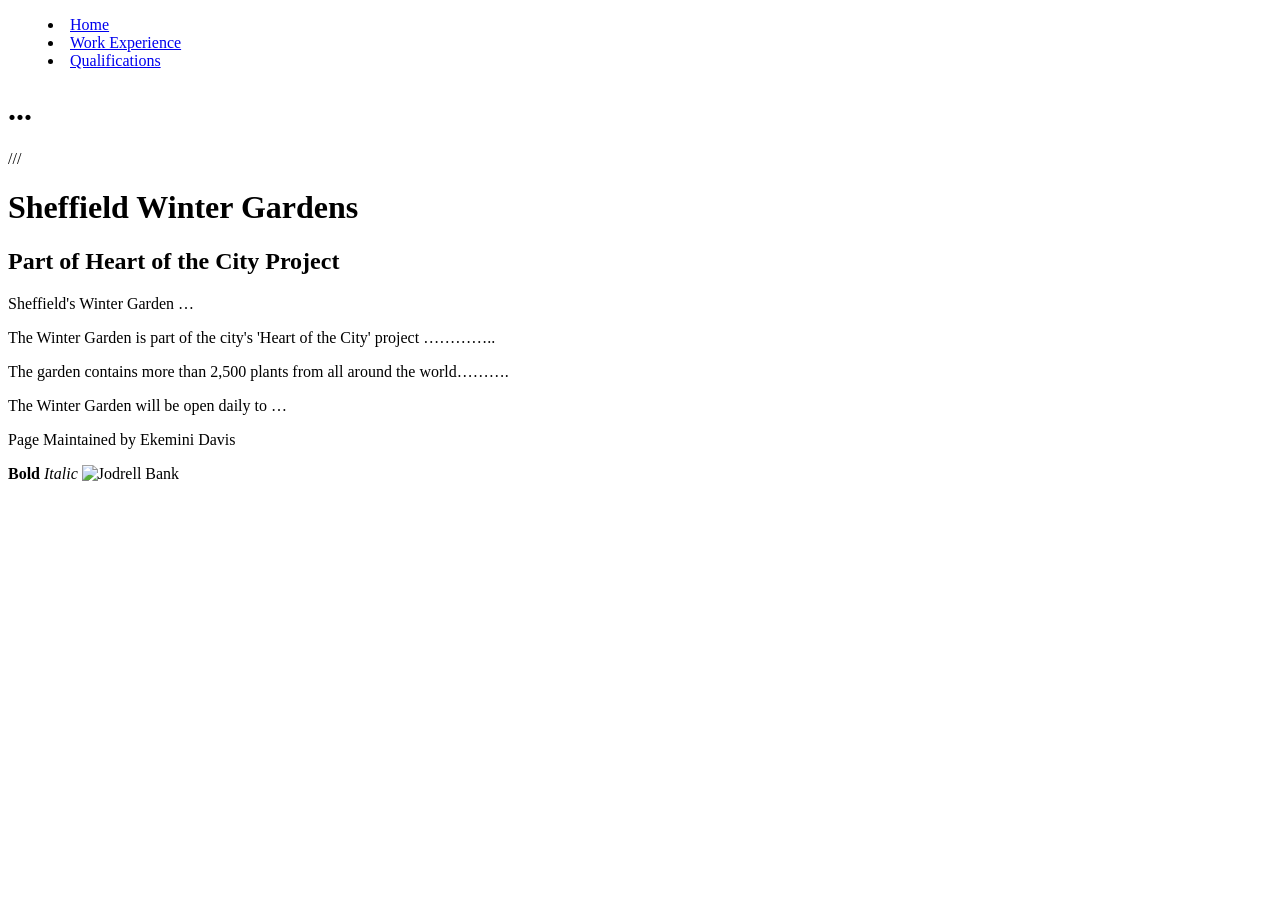
==== html/index.html @ dcbf1b5f "Day01continues" ====
<!DOCTYPE html>
 <html>
    <head>
        <meta charset="UTF-8">
        <link rel="stylesheet" href="css/style.css">
        <link rel="stylesheet" href="js/script.js">
        <title>Cantor College</title>
        <menu>
            <li><a href="index.html">Home</a></li>
            <li><a href="workExperience.html">Work Experience</a></li>
            <li><a href="qualifications.html">Qualifications</a></li>
        </menu>
    </head>
    <body>
        <h1> ... </h1>
        <p> /// </p>
        <div class="container">
<div class="header">
    <h1>Sheffield Winter Gardens</h1>
    <h2>Part of Heart of the City Project</h2>
</div>
<div class="content">
    <p> Sheffield's Winter Garden … </p>
    <p> The Winter Garden is part of the city's 'Heart of the City' project …………..</p>
    <p>The garden contains more than 2,500 plants from all around the world……….</p>
    <p>The Winter Garden will be open daily to … </p>
</div>
<div id="footer">
    <p>Page Maintained by Ekemini Davis</p>
</div>
</div>
        <p>
            <b> Bold </b>
            <i> Italic </i>
            <img src="images/dishOne.jpg" width="900" height="200" alt="Jodrell Bank">
        </p>
    </body>
 </html>
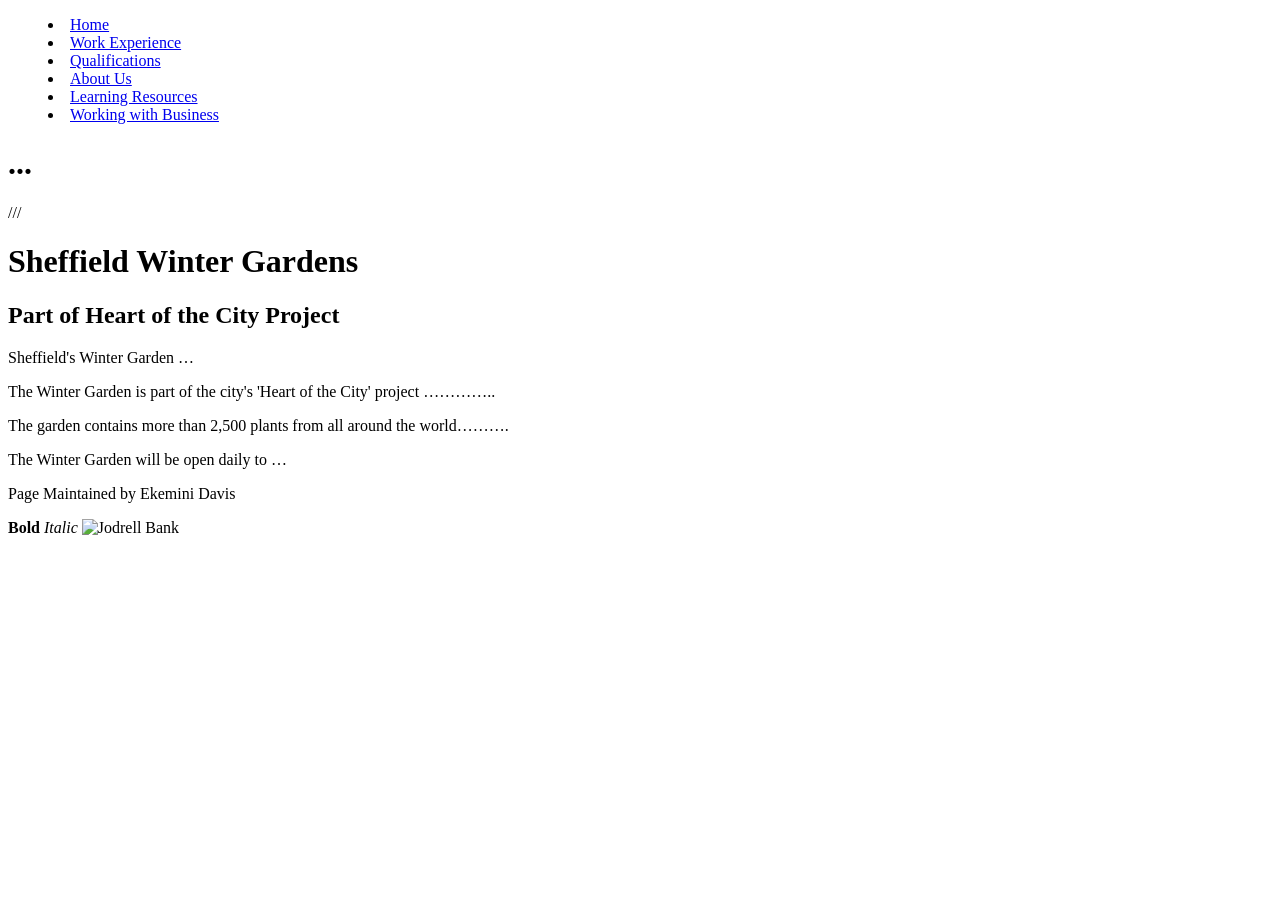
==== commit d7d2c133: "Day02Ends" ====
--- a/html/index.html
+++ b/html/index.html
@@ -1,7 +1,8 @@
  <!DOCTYPE html>
- <html>
+ <html lang="en">
     <head>
         <meta charset="UTF-8">
+        <meta name="viewport" content="width=device-width, initial-scale=1.0">
         <link rel="stylesheet" href="css/style.css">
         <link rel="stylesheet" href="js/script.js">
         <title>Cantor College</title>
@@ -9,6 +10,9 @@
             <li><a href="index.html">Home</a></li>
             <li><a href="workExperience.html">Work Experience</a></li>
             <li><a href="qualifications.html">Qualifications</a></li>
+            <li><a href="about-us.html">About Us</a></li>
+            <li><a href="learning-resources.html">Learning Resources</a></li>
+            <li><a href="working-with-business.html">Working with Business</a></li>
         </menu>
     </head>
     <body>
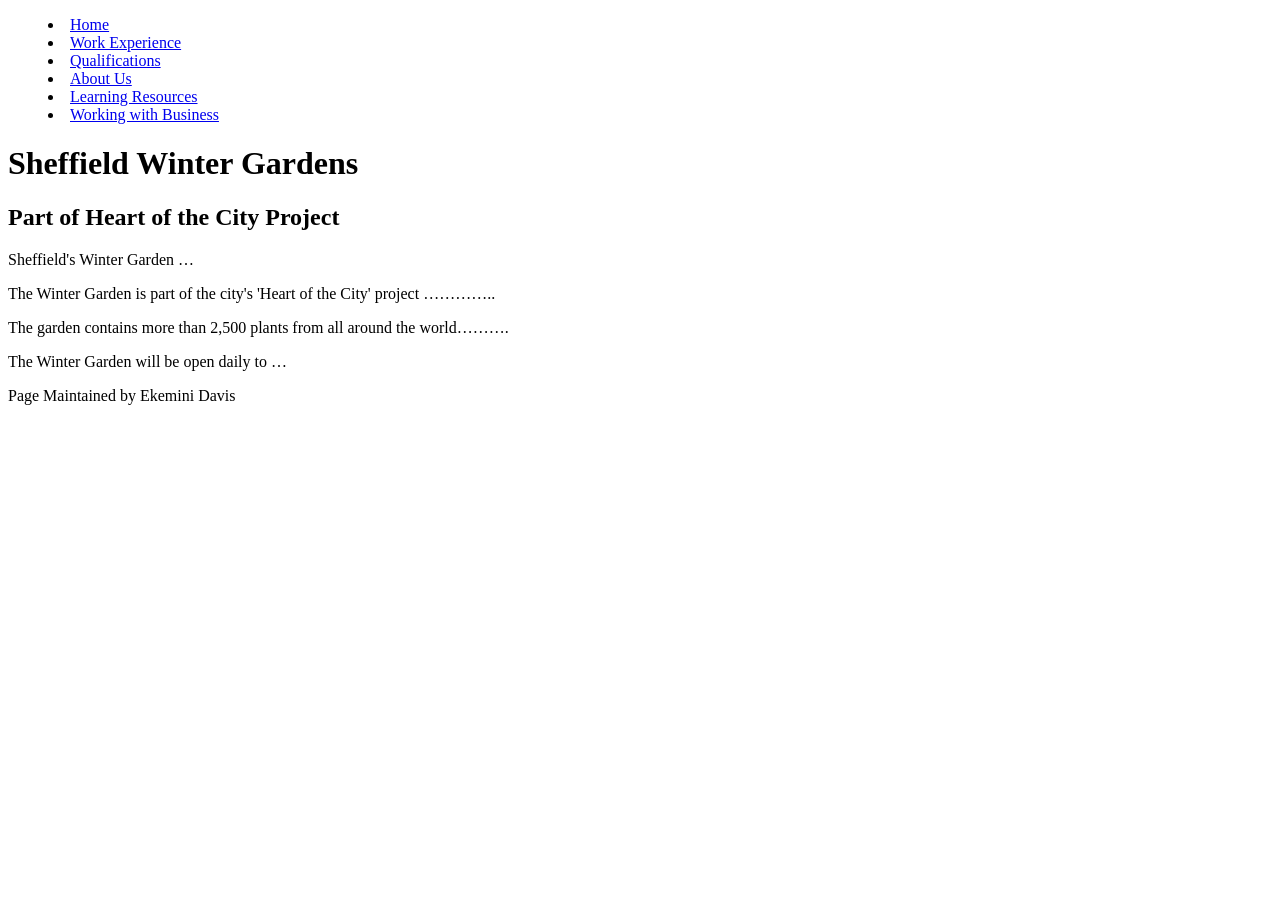
==== commit 11dcd1b7: "Just a random day" ====
--- a/html/index.html
+++ b/html/index.html
@@ -3,9 +3,9 @@
     <head>
         <meta charset="UTF-8">
         <meta name="viewport" content="width=device-width, initial-scale=1.0">
+        <title>Cantor College</title>
         <link rel="stylesheet" href="css/style.css">
-        <link rel="stylesheet" href="js/script.js">
-        <title>Cantor College</title>
+        <!-- <link rel="stylesheet" href="js/script.js"> -->
         <menu>
             <li><a href="index.html">Home</a></li>
             <li><a href="workExperience.html">Work Experience</a></li>
@@ -16,27 +16,20 @@
         </menu>
     </head>
     <body>
-        <h1> ... </h1>
-        <p> /// </p>
         <div class="container">
-<div class="header">
-    <h1>Sheffield Winter Gardens</h1>
-    <h2>Part of Heart of the City Project</h2>
-</div>
-<div class="content">
-    <p> Sheffield's Winter Garden … </p>
-    <p> The Winter Garden is part of the city's 'Heart of the City' project …………..</p>
-    <p>The garden contains more than 2,500 plants from all around the world……….</p>
-    <p>The Winter Garden will be open daily to … </p>
-</div>
-<div id="footer">
-    <p>Page Maintained by Ekemini Davis</p>
-</div>
-</div>
-        <p>
-            <b> Bold </b>
-            <i> Italic </i>
-            <img src="images/dishOne.jpg" width="900" height="200" alt="Jodrell Bank">
-        </p>
+            <div class="header">
+                <h1>Sheffield Winter Gardens</h1>
+                <h2>Part of Heart of the City Project</h2>
+            </div>
+            <div class="content">
+                <p> Sheffield's Winter Garden … </p>
+                <p> The Winter Garden is part of the city's 'Heart of the City' project …………..</p>
+                <p>The garden contains more than 2,500 plants from all around the world……….</p>
+                <p>The Winter Garden will be open daily to … </p>
+            </div>
+            <div id="footer">
+                <p>Page Maintained by Ekemini Davis</p>
+            </div>
+        </div>
     </body>
  </html>
